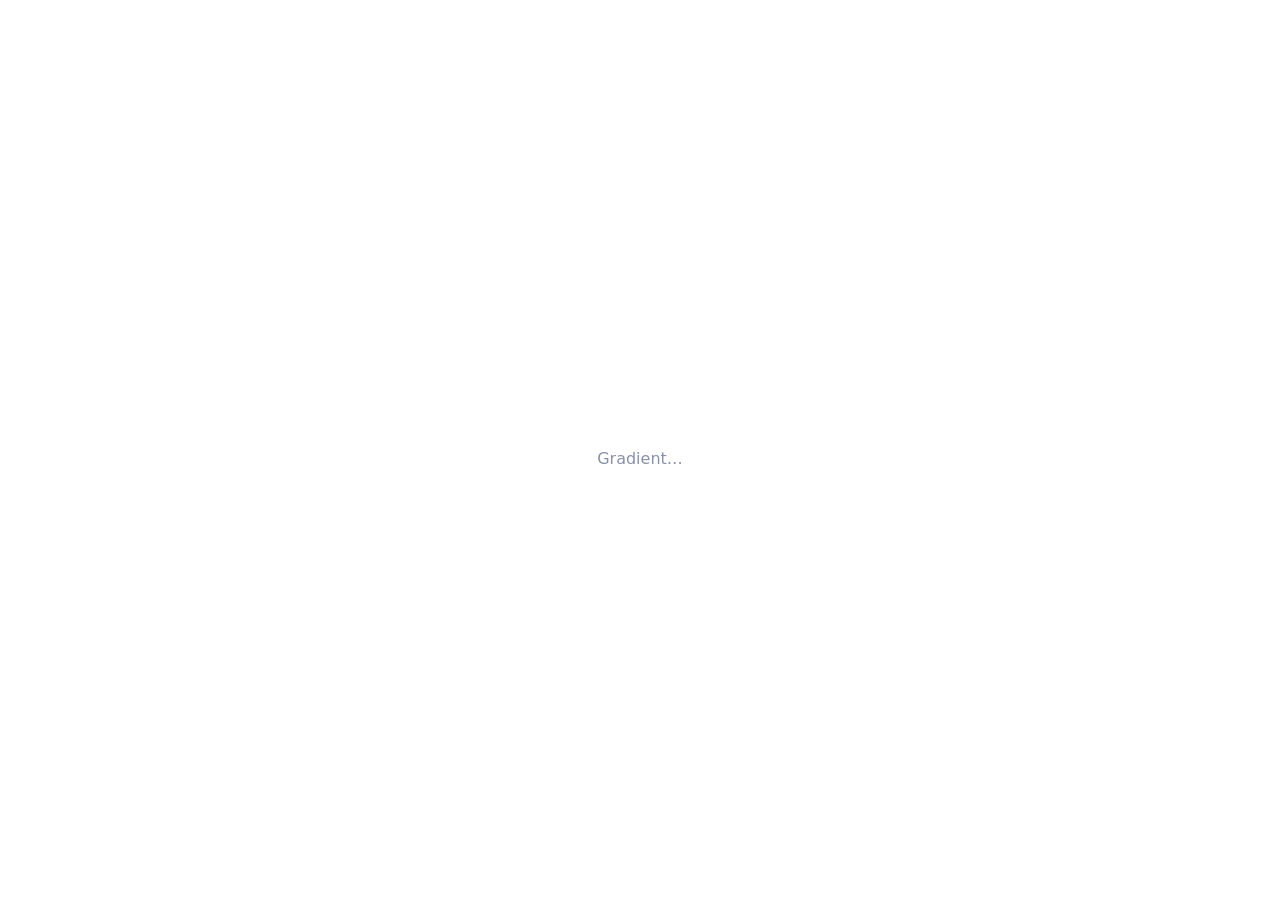
==== tools/index.template.html @ fb951b41 "Gradient для телефона: главная, домашка со своими заданиями и фото, оценки, здоровье, отчёты Co-Auth" ====
<!doctype html>
<html lang="ru">
<head>
<meta charset="utf-8">
<meta name="viewport" content="width=device-width, initial-scale=1, viewport-fit=cover">
<title>Gradient</title>
<meta name="description" content="Оценки, домашка, шаги и отчёты из Электронного дневника СПб">
<meta name="theme-color" content="#EEF1F8" media="(prefers-color-scheme: light)">
<meta name="theme-color" content="#05060B" media="(prefers-color-scheme: dark)">
<meta name="apple-mobile-web-app-capable" content="yes">
<meta name="mobile-web-app-capable" content="yes">
<meta name="apple-mobile-web-app-status-bar-style" content="black-translucent">
<meta name="apple-mobile-web-app-title" content="Gradient">
<link rel="manifest" href="manifest.webmanifest">
<link rel="apple-touch-icon" href="icons/apple-touch-icon.png">
<link rel="icon" type="image/png" href="icons/favicon64.png">
<link rel="stylesheet" href="shared/ui.css?v=__VER__">
<link rel="stylesheet" href="shared/pass.css?v=__VER__">
<link rel="stylesheet" href="app/web.css?v=__VER__">
<script>window.PMG_WEB_VERSION = '__VER__';</script>
</head>
<body class="pmg-page web-body">
<div id="app"><div style="min-height:100vh;display:grid;place-items:center;font-family:system-ui;color:#8A90A6">Gradient…</div></div>
<script src="app/shim.js?v=__VER__"></script>
<script src="shared/config.js?v=__VER__"></script>
<script src="shared/calc.js?v=__VER__"></script>
<script src="shared/homework.js?v=__VER__"></script>
<script src="shared/charts.js?v=__VER__"></script>
<script src="shared/season.js?v=__VER__"></script>
<script src="shared/gfx.js?v=__VER__"></script>
<script src="shared/ui.js?v=__VER__"></script>
<script src="shared/pass.js?v=__VER__"></script>
<script src="shared/net.js?v=__VER__"></script>
<script src="shared/cloud.js?v=__VER__"></script>
<script src="shared/health.js?v=__VER__"></script>
<script src="shared/ownhw.js?v=__VER__"></script>
<script src="shared/report.js?v=__VER__"></script>
<script src="app/web.js?v=__VER__"></script>
</body>
</html>
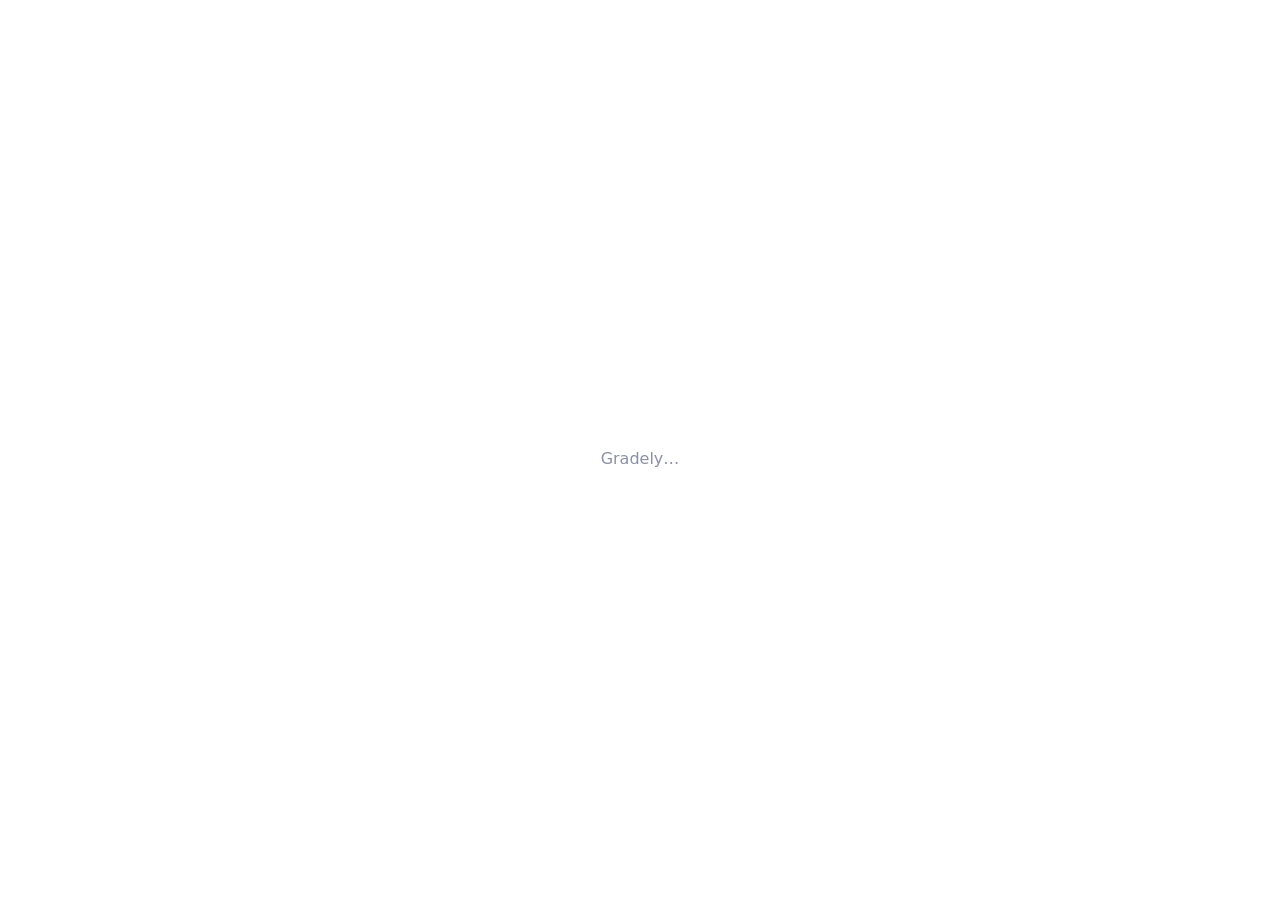
==== commit 32dfb5b7: "Gradely: новое название, логотип и дизайн в духе Apple, 3D-иконки Co-Authored-By: Claude Opus 5.5 <n" ====
--- a/tools/index.template.html
+++ b/tools/index.template.html
@@ -3,14 +3,14 @@
 <head>
 <meta charset="utf-8">
 <meta name="viewport" content="width=device-width, initial-scale=1, viewport-fit=cover">
-<title>Gradient</title>
-<meta name="description" content="Оценки, домашка, шаги и отчёты из Электронного дневника СПб">
+<title>Gradely</title>
+<meta name="description" content="Оценки, домашка, отчёты и Gradely Pass из Электронного дневника СПб">
 <meta name="theme-color" content="#EEF1F8" media="(prefers-color-scheme: light)">
 <meta name="theme-color" content="#05060B" media="(prefers-color-scheme: dark)">
 <meta name="apple-mobile-web-app-capable" content="yes">
 <meta name="mobile-web-app-capable" content="yes">
 <meta name="apple-mobile-web-app-status-bar-style" content="black-translucent">
-<meta name="apple-mobile-web-app-title" content="Gradient">
+<meta name="apple-mobile-web-app-title" content="Gradely">
 <link rel="manifest" href="manifest.webmanifest">
 <link rel="apple-touch-icon" href="icons/apple-touch-icon.png">
 <link rel="icon" type="image/png" href="icons/favicon64.png">
@@ -20,7 +20,7 @@
 <script>window.PMG_WEB_VERSION = '__VER__';</script>
 </head>
 <body class="pmg-page web-body">
-<div id="app"><div style="min-height:100vh;display:grid;place-items:center;font-family:system-ui;color:#8A90A6">Gradient…</div></div>
+<div id="app"><div style="min-height:100vh;display:grid;place-items:center;font-family:system-ui;color:#8A90A6">Gradely…</div></div>
 <script src="app/shim.js?v=__VER__"></script>
 <script src="shared/config.js?v=__VER__"></script>
 <script src="shared/calc.js?v=__VER__"></script>
@@ -32,9 +32,13 @@
 <script src="shared/pass.js?v=__VER__"></script>
 <script src="shared/net.js?v=__VER__"></script>
 <script src="shared/cloud.js?v=__VER__"></script>
-<script src="shared/health.js?v=__VER__"></script>
+<script src="shared/devices.js?v=__VER__"></script>
+<script src="shared/profile.js?v=__VER__"></script>
+<script src="shared/bridge.js?v=__VER__"></script>
 <script src="shared/ownhw.js?v=__VER__"></script>
 <script src="shared/report.js?v=__VER__"></script>
+<script src="shared/engine.js?v=__VER__"></script>
+<script src="shared/game.js?v=__VER__"></script>
 <script src="app/web.js?v=__VER__"></script>
 </body>
 </html>
